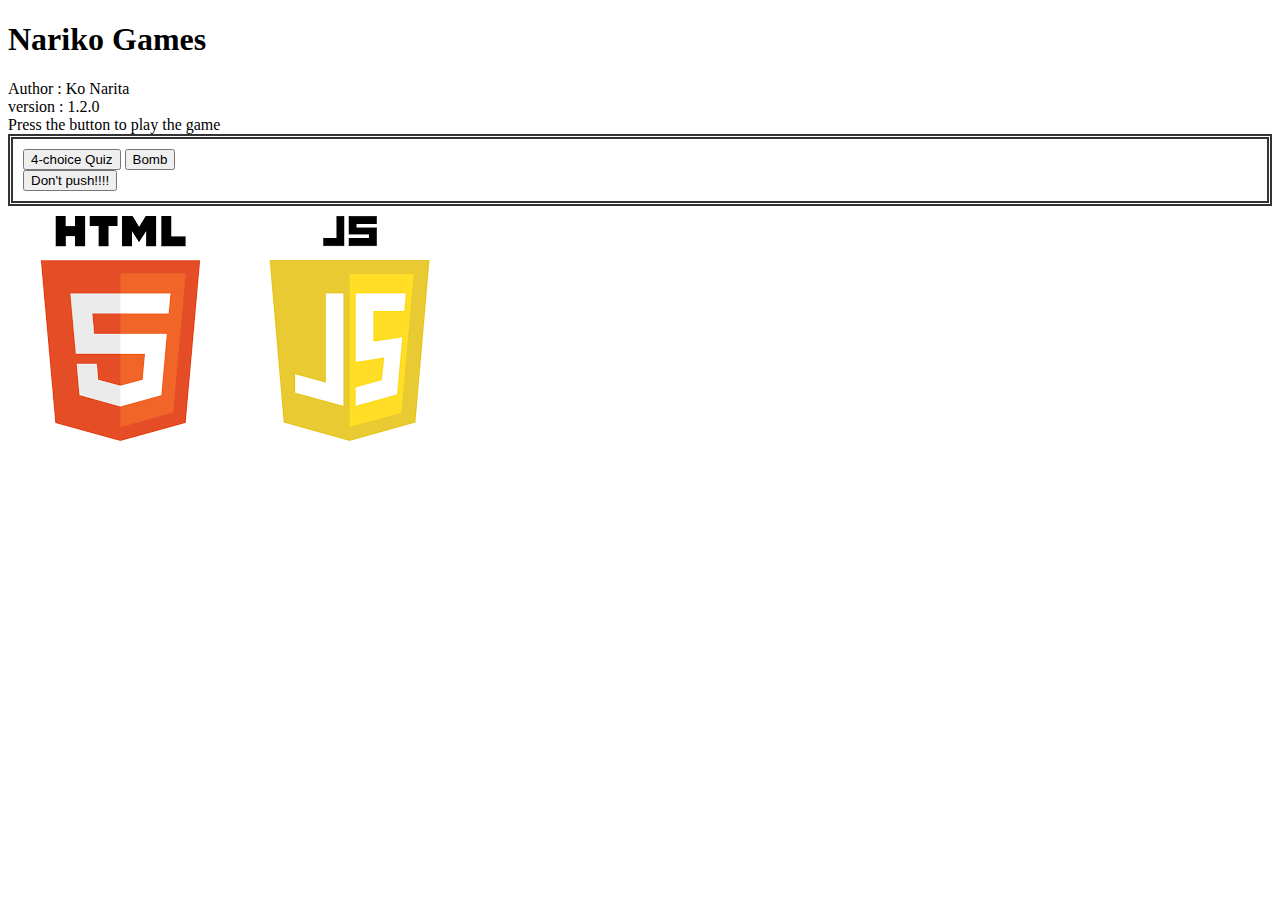
==== html/index.html @ 3644b21c "update 1.2.0 -New Game: bomb" ====
<!DOCTYPE html>
<html class="no-js" lang="">
  <head>
    <meta charset="utf-8" />
    <title></title>
    <meta name="description" content="" />
    <meta name="viewport" content="width=device-width, initial-scale=1" />

    <meta property="og:title" content="" />
    <meta property="og:type" content="" />
    <meta property="og:url" content="" />
    <meta pbroperty="og:image" content="" />

    <link rel="manifest" href="site.webmanifest" />
    <link rel="apple-touch-icon" href="icon.png" />
    <!-- Place favicon.ico in the root directory -->

    <!-- CSS only -->
    <link
      href="https://cdn.jsdelivr.net/npm/bootstrap@5.0.0-beta1/dist/css/bootstrap.min.css"
      rel="stylesheet"
      integrity="sha384-giJF6kkoqNQ00vy+HMDP7azOuL0xtbfIcaT9wjKHr8RbDVddVHyTfAAsrekwKmP1"
      crossorigin="anonymous"
    />

    <meta name="theme-color" content="#fafafa" />
  </head>

  <body>
    <div class="mt-5 bg-dark text-white">
      <div class="d-flex justify-content-center">
        <h1>Nariko Games</h1>
      </div>
      <div class="me-2 d-flex justify-content-end">
        Author : Ko Narita
        <br />
        version : 1.2.0
      </div>
    </div>
    <div class="mt-1 d-flex justify-content-center">
      Press the button to play the game<br />
    </div>
    <div style="padding: 10px; margin-bottom: 10px; border: 5px double #333333">
      <div class="d-flex justify-content-center">
        <button type="button" class="mx-1 btn btn-primary" id="quiz">
          4-choice Quiz
        </button>
        <button type="button" class="mx-1 btn btn-primary" id="bomb">
          Bomb
        </button>
      </div>
      <div class="mt-3 d-flex justify-content-center">
        <button type="button" class="mx-1 btn btn-danger" id="dammy">
          Don't push!!!!
        </button>
      </div>
    </div>
    <div class="mt-5 d-flex justify-content-center">
      <img src="../image/html5.png" />
      <img src="../image/js.png" />
    </div>
    <script src="../js/index.js"></script>
  </body>
</html>
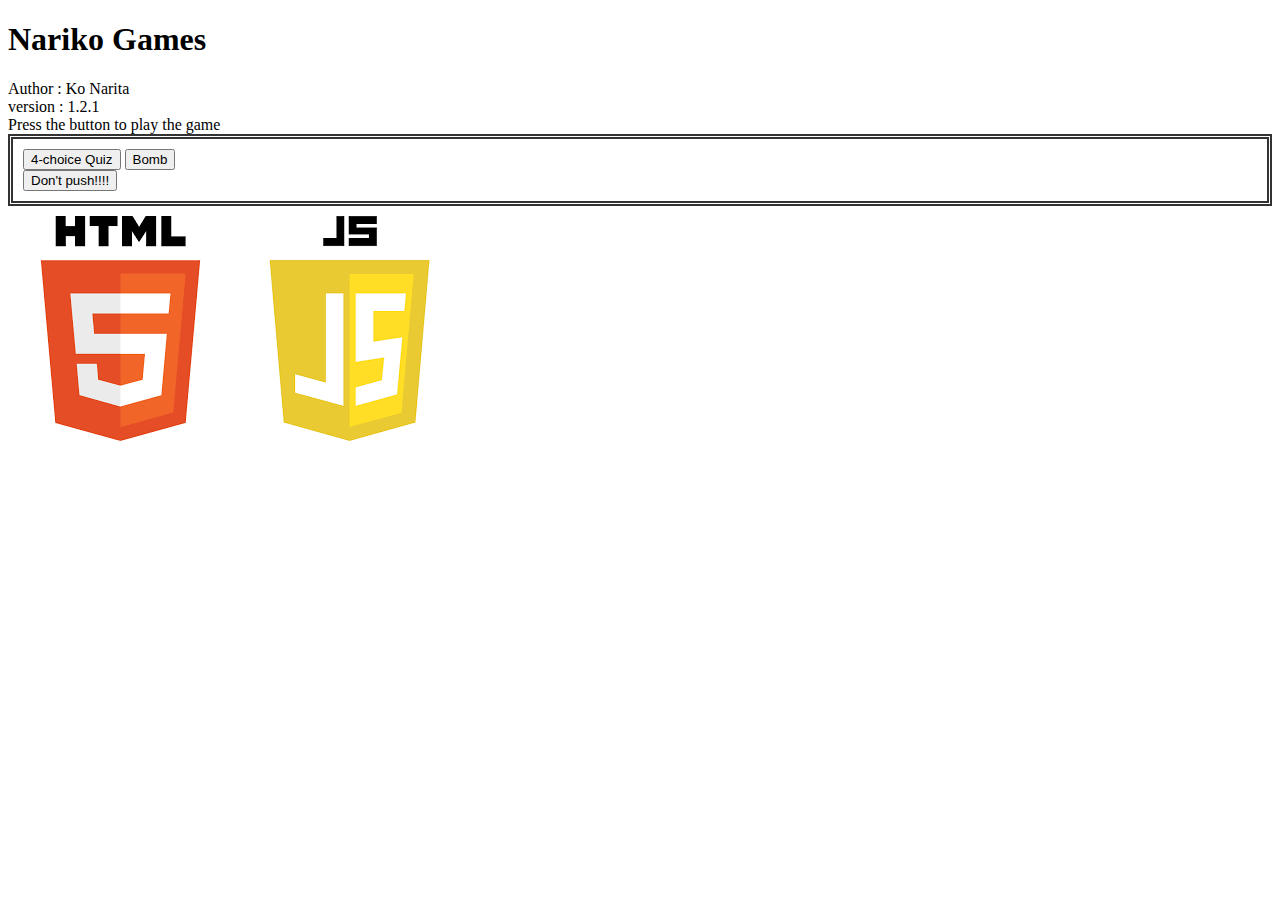
==== commit 08aa1649: "update to 1.2.1 ◇Game[Bomb] ・成功、失敗パターン追加" ====
--- a/html/index.html
+++ b/html/index.html
@@ -34,7 +34,7 @@
       <div class="me-2 d-flex justify-content-end">
         Author : Ko Narita
         <br />
-        version : 1.2.0
+        version : 1.2.1
       </div>
     </div>
     <div class="mt-1 d-flex justify-content-center">
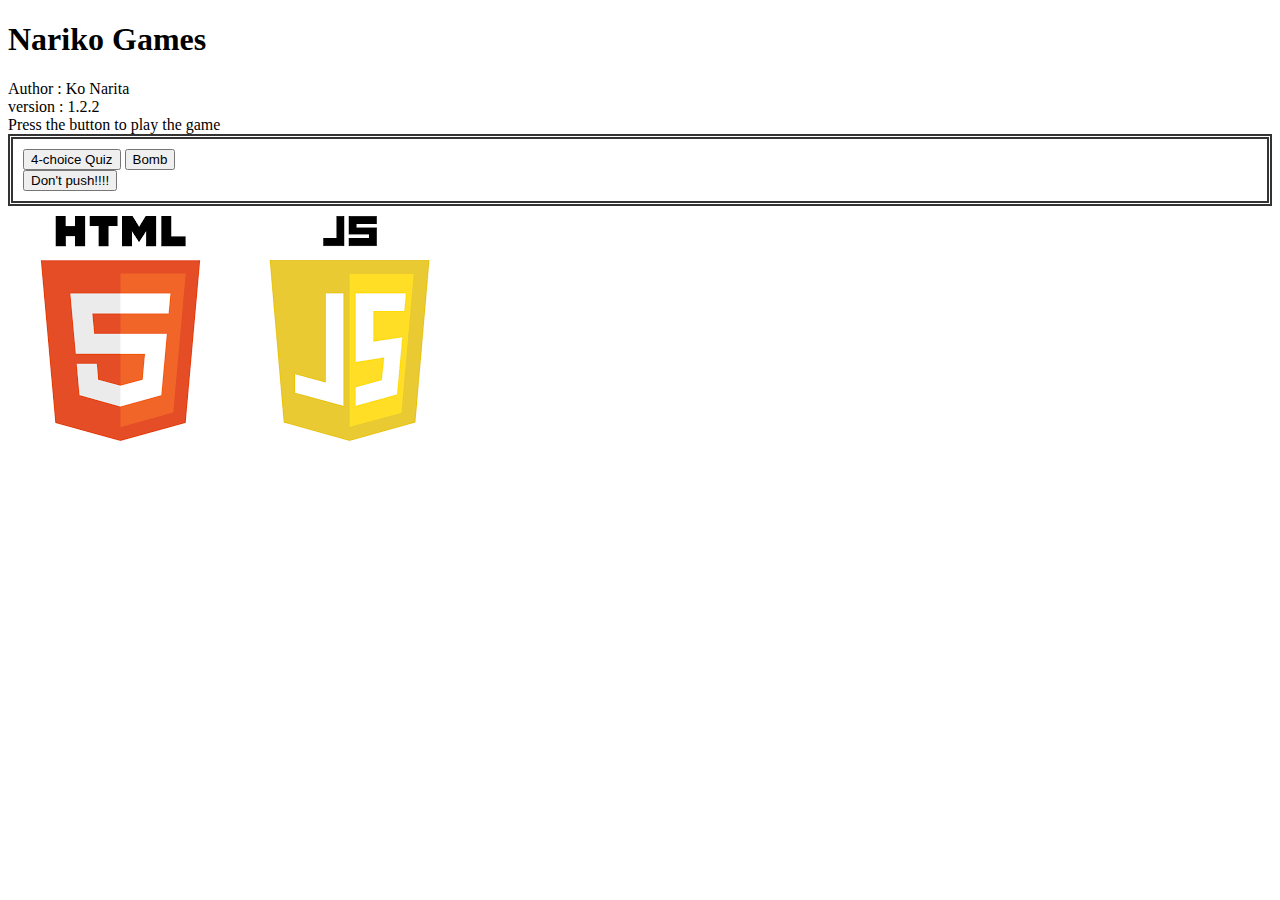
==== commit 76d05383: "・replayボタンの色を変更" ====
--- a/html/index.html
+++ b/html/index.html
@@ -34,7 +34,7 @@
       <div class="me-2 d-flex justify-content-end">
         Author : Ko Narita
         <br />
-        version : 1.2.1
+        version : 1.2.2
       </div>
     </div>
     <div class="mt-1 d-flex justify-content-center">
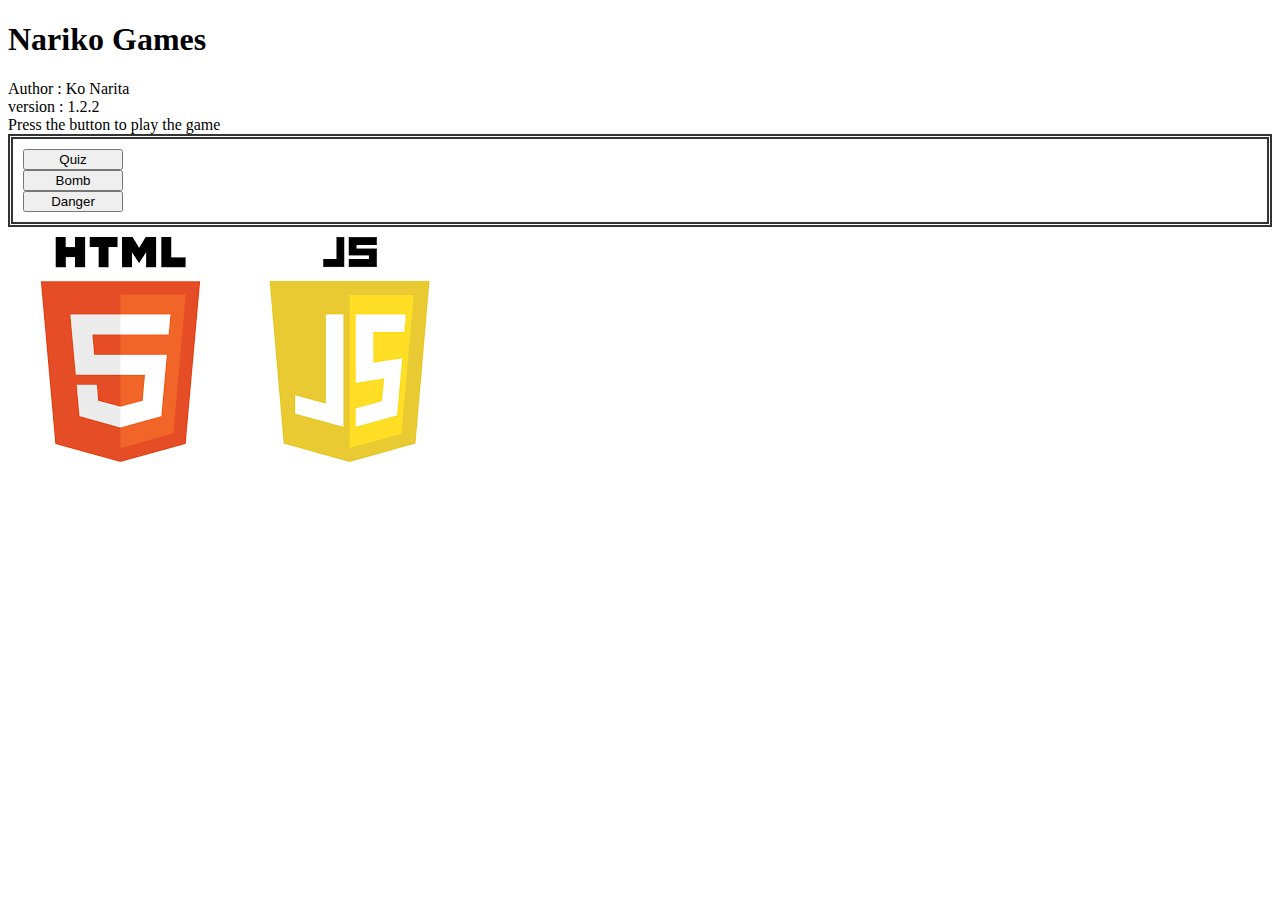
==== commit c82be1f1: "layout" ====
--- a/html/index.html
+++ b/html/index.html
@@ -42,16 +42,33 @@
     </div>
     <div style="padding: 10px; margin-bottom: 10px; border: 5px double #333333">
       <div class="d-flex justify-content-center">
-        <button type="button" class="mx-1 btn btn-primary" id="quiz">
-          4-choice Quiz
+        <button
+          type="button"
+          class="mx-1 btn btn-primary"
+          style="width: 100px"
+          id="quiz"
+        >
+          Quiz
         </button>
-        <button type="button" class="mx-1 btn btn-primary" id="bomb">
+      </div>
+      <div class="mt-3 d-flex justify-content-center">
+        <button
+          type="button"
+          class="mx-1 btn btn-primary"
+          style="width: 100px"
+          id="bomb"
+        >
           Bomb
         </button>
       </div>
       <div class="mt-3 d-flex justify-content-center">
-        <button type="button" class="mx-1 btn btn-danger" id="dammy">
-          Don't push!!!!
+        <button
+          type="button"
+          class="mx-1 btn btn-danger"
+          style="width: 100px"
+          id="dammy"
+        >
+          Danger
         </button>
       </div>
     </div>
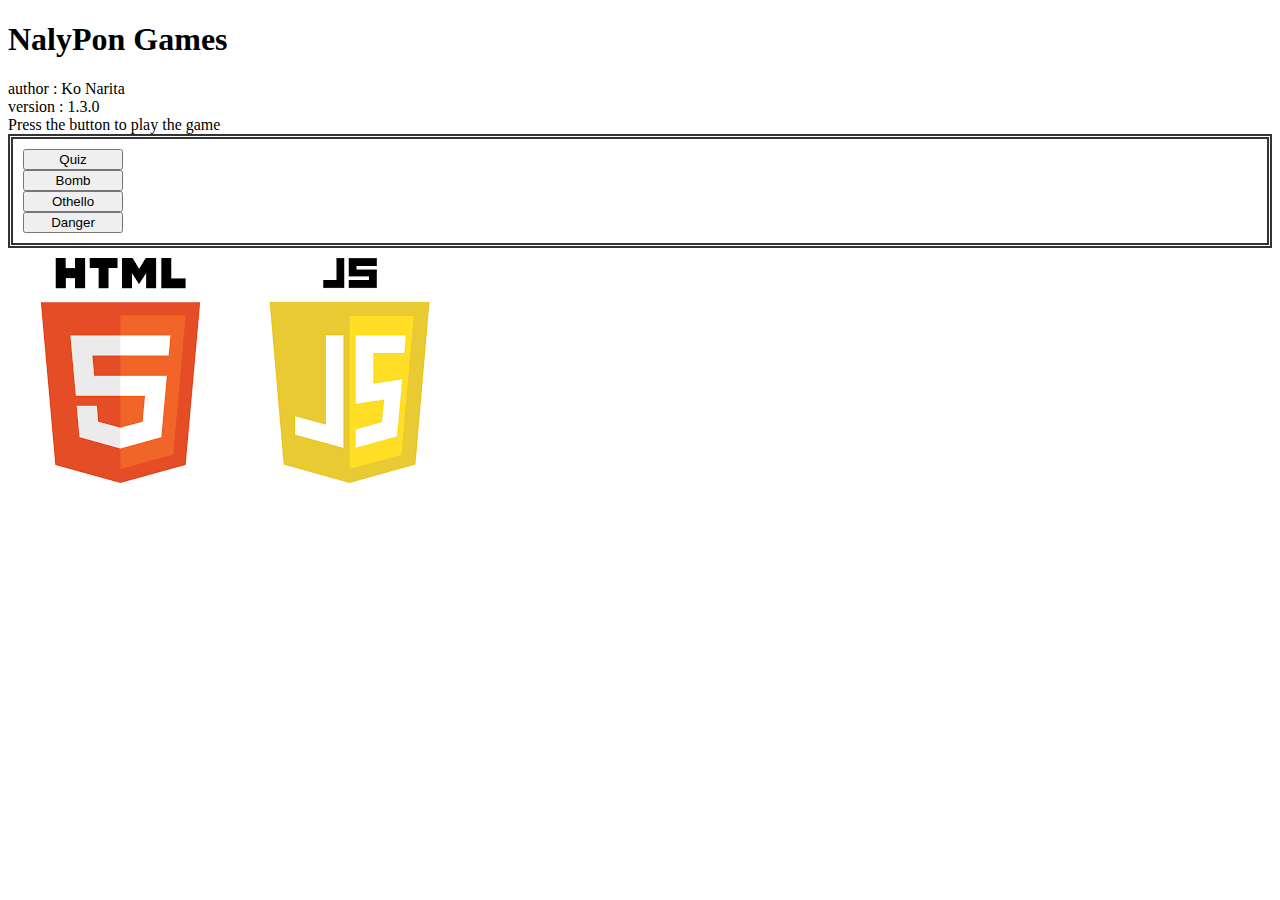
==== commit e3a6cc11: "version 1.3.0 オセロ実装実装" ====
--- a/html/index.html
+++ b/html/index.html
@@ -2,7 +2,7 @@
 <html class="no-js" lang="">
   <head>
     <meta charset="utf-8" />
-    <title></title>
+    <title>NalyPon Games</title>
     <meta name="description" content="" />
     <meta name="viewport" content="width=device-width, initial-scale=1" />
 
@@ -29,12 +29,12 @@
   <body>
     <div class="mt-5 bg-dark text-white">
       <div class="d-flex justify-content-center">
-        <h1>Nariko Games</h1>
+        <h1>NalyPon Games</h1>
       </div>
       <div class="me-2 d-flex justify-content-end">
-        Author : Ko Narita
+        author : Ko Narita
         <br />
-        version : 1.2.2
+        version : 1.3.0
       </div>
     </div>
     <div class="mt-1 d-flex justify-content-center">
@@ -46,7 +46,7 @@
           type="button"
           class="mx-1 btn btn-primary"
           style="width: 100px"
-          id="quiz"
+          onclick="window.location.replace('./quiz.html')"
         >
           Quiz
         </button>
@@ -56,7 +56,7 @@
           type="button"
           class="mx-1 btn btn-primary"
           style="width: 100px"
-          id="bomb"
+          onclick="window.location.replace('./bomb.html')"
         >
           Bomb
         </button>
@@ -64,9 +64,21 @@
       <div class="mt-3 d-flex justify-content-center">
         <button
           type="button"
+          class="mx-1 btn btn-primary"
+          style="width: 100px"
+          onclick="window.location.replace('./othello.html')"
+        >
+          Othello
+        </button>
+      </div>
+      <div class="mt-3 d-flex justify-content-center">
+        <button
+          type="button"
           class="mx-1 btn btn-danger"
           style="width: 100px"
-          id="dammy"
+          onclick="if (confirm('Warning!!')) {
+            window.location.replace('./dammy.html');
+        }"
         >
           Danger
         </button>
@@ -76,6 +88,5 @@
       <img src="../image/html5.png" />
       <img src="../image/js.png" />
     </div>
-    <script src="../js/index.js"></script>
   </body>
 </html>
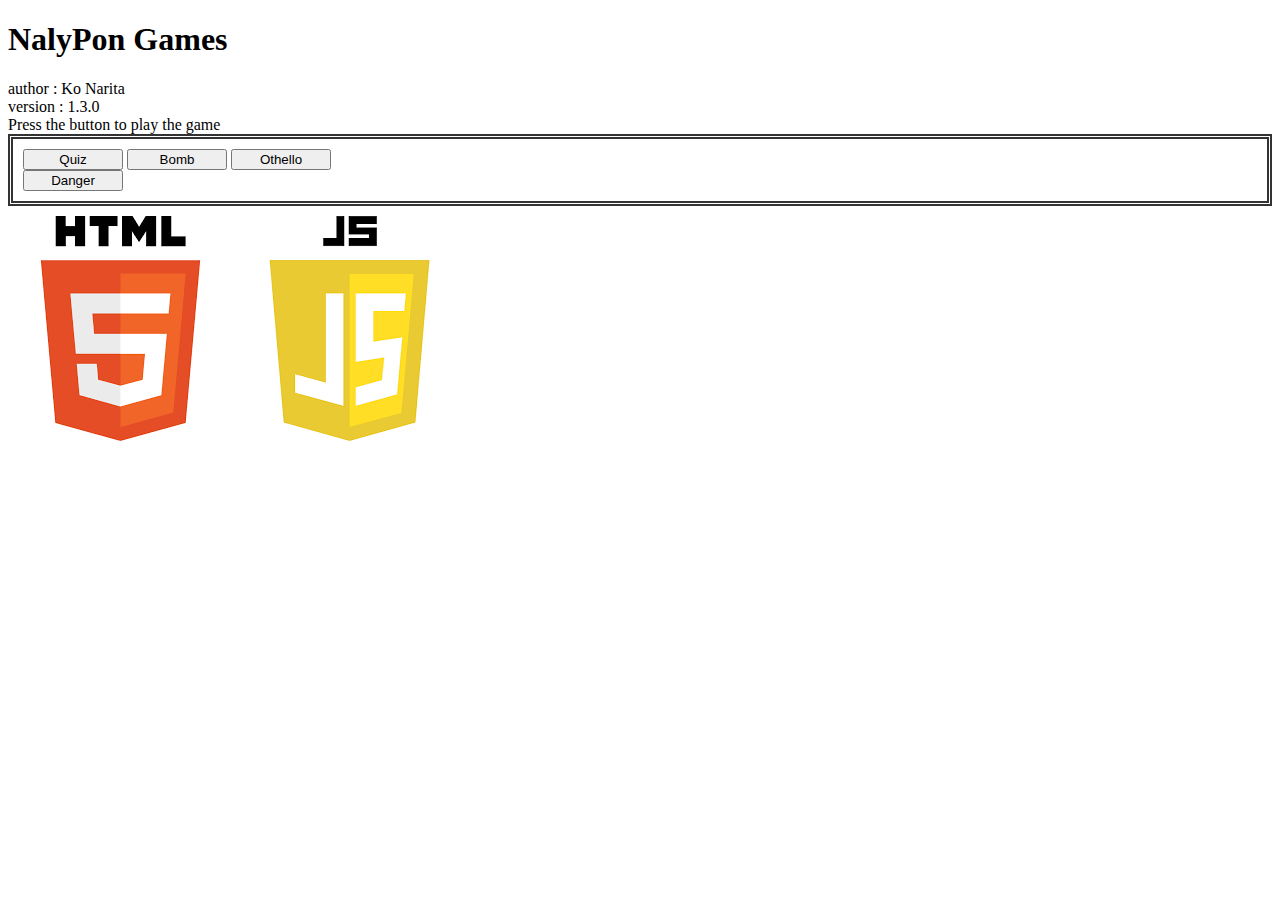
==== commit 6f8aa4e7: "初期画面ボタン配置" ====
--- a/html/index.html
+++ b/html/index.html
@@ -50,8 +50,6 @@
         >
           Quiz
         </button>
-      </div>
-      <div class="mt-3 d-flex justify-content-center">
         <button
           type="button"
           class="mx-1 btn btn-primary"
@@ -60,8 +58,6 @@
         >
           Bomb
         </button>
-      </div>
-      <div class="mt-3 d-flex justify-content-center">
         <button
           type="button"
           class="mx-1 btn btn-primary"
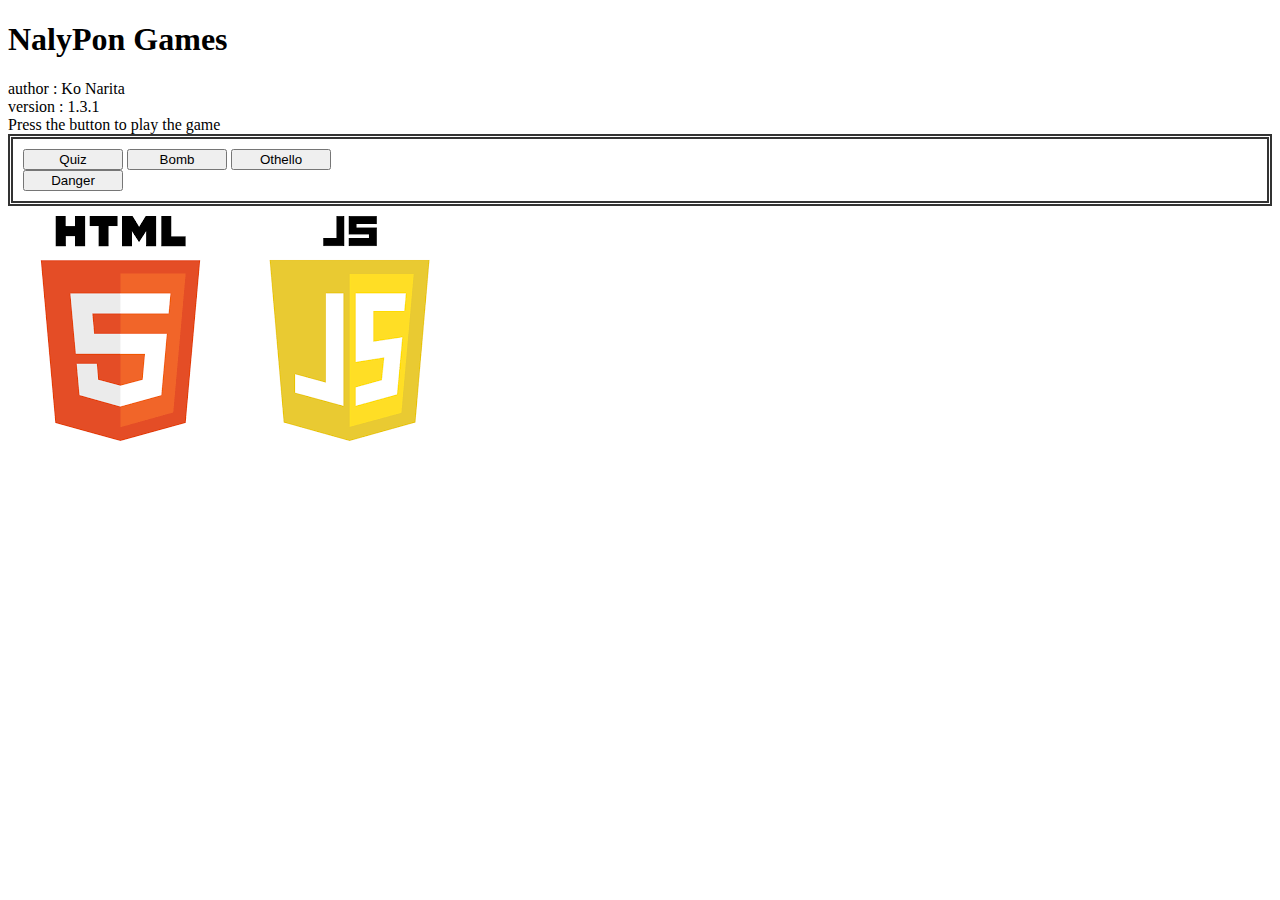
==== commit a91af290: "ver1.3.1" ====
--- a/html/index.html
+++ b/html/index.html
@@ -34,7 +34,7 @@
       <div class="me-2 d-flex justify-content-end">
         author : Ko Narita
         <br />
-        version : 1.3.0
+        version : 1.3.1
       </div>
     </div>
     <div class="mt-1 d-flex justify-content-center">
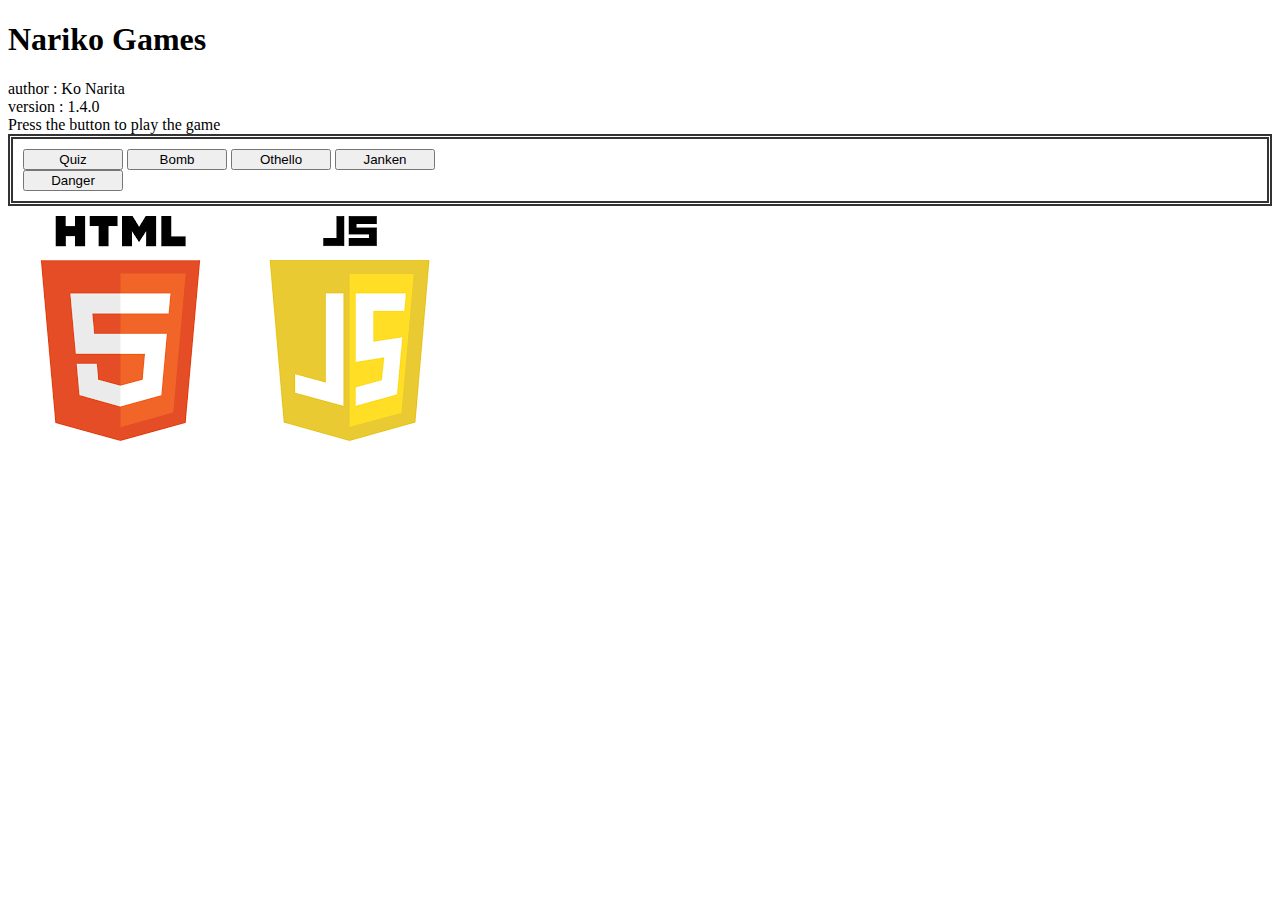
==== commit 7cb932f5: "じゃんけん実装" ====
--- a/html/index.html
+++ b/html/index.html
@@ -2,7 +2,7 @@
 <html class="no-js" lang="">
   <head>
     <meta charset="utf-8" />
-    <title>NalyPon Games</title>
+    <title>Nariko Games</title>
     <meta name="description" content="" />
     <meta name="viewport" content="width=device-width, initial-scale=1" />
 
@@ -29,12 +29,12 @@
   <body>
     <div class="mt-5 bg-dark text-white">
       <div class="d-flex justify-content-center">
-        <h1>NalyPon Games</h1>
+        <h1>Nariko Games</h1>
       </div>
       <div class="me-2 d-flex justify-content-end">
         author : Ko Narita
         <br />
-        version : 1.3.1
+        version : 1.4.0
       </div>
     </div>
     <div class="mt-1 d-flex justify-content-center">
@@ -66,6 +66,14 @@
         >
           Othello
         </button>
+        <button
+          type="button"
+          class="mx-1 btn btn-primary"
+          style="width: 100px"
+          onclick="window.location.replace('./janken.html')"
+        >
+          Janken
+        </button>
       </div>
       <div class="mt-3 d-flex justify-content-center">
         <button
